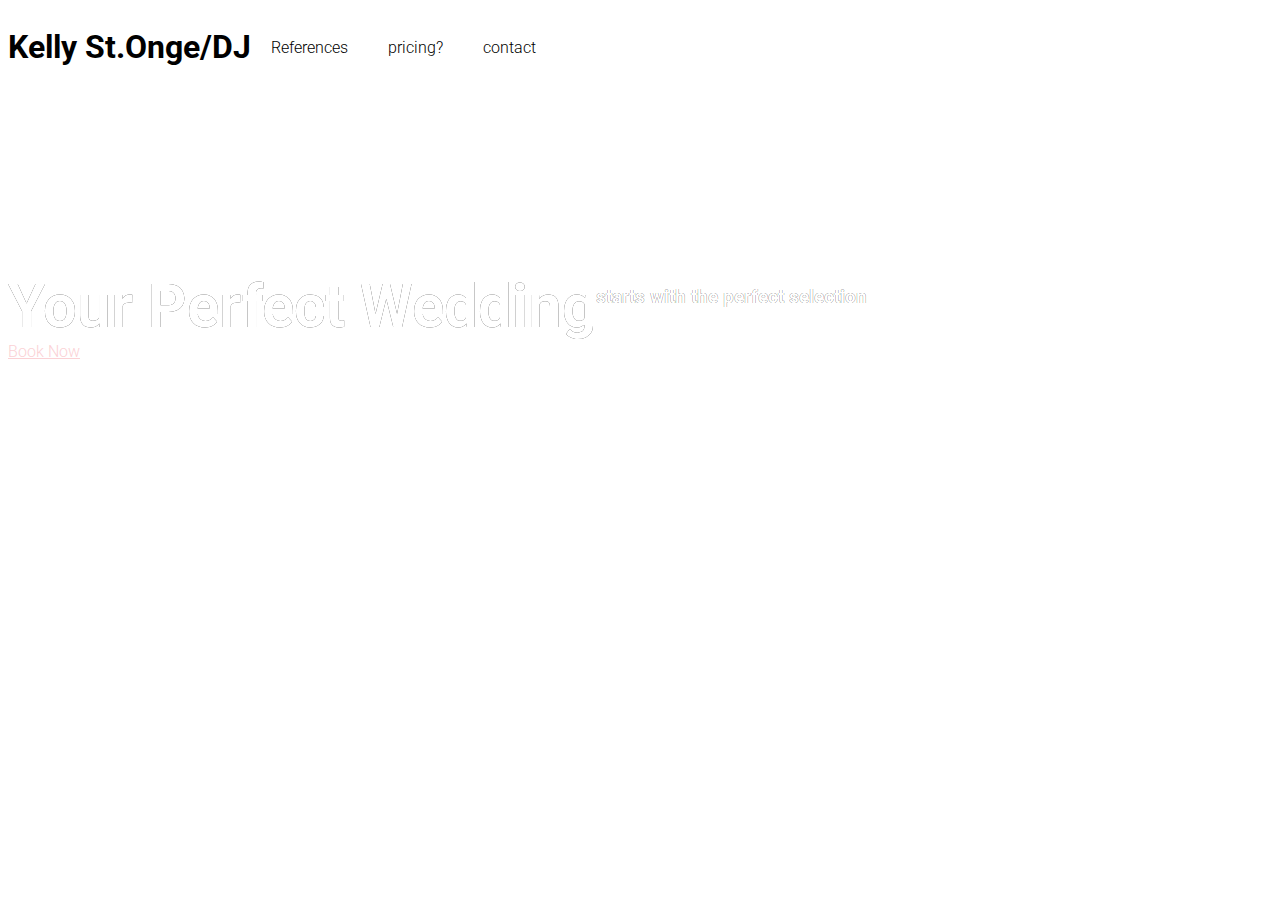
==== index.html @ f78973b4 "Save my work" ====
<!DOCTYPE html>
<html>
<header class="container">
  <div class="row">
    <h1 class="col-sm-4">Kelly St.Onge/DJ</h1>
   <nav class="col-sm-8 text-right">
    <p>References</p>
    <p>pricing?</p>
    <p>contact</p>
   </nav>
  </div>

  <section class="jumbotron">
    <div class="container">
      <div class="row text-center" >
      	<h2>Your Perfect Wedding</h2>
      <h3>starts with the perfect selection</h3>


      </div>
     <a class="btn btn-primary" href="#" role="button">Book Now</a>
    </div>

</section>

  </header>
<head>
  <title>Dj Kelly St.Onge </title>
  <meta charset="utf-8"/>
  <link rel="stylesheet" href="https://maxcdn.bootstrapcdn.com/bootstrap/3.3.6/css/bootstrap.min.css" integrity="sha384-1q8mTJOASx8j1Au+a5WDVnPi2lkFfwwEAa8hDDdjZlpLegxhjVME1fgjWPGmkzs7" crossorigin="anonymous">
  <link href='https://fonts.googleapis.com/css?family=Roboto:300,400,700' rel='stylesheet' type='text/css'>
  <link rel="stylesheet" type="text/css" href="main.css">
</head>
<body>



</body>
</html>
---- main.css ----
body {
  font-family: 'Roboto', sans-serif;
  font-weight: 300;
}

header {
  padding: 20px 0;
}

header .row,
footer .row {
  display: flex;
  align-items: center;
}

header h1 {
  font-weight: 700;
  margin: 0;
}

header nav {
  display: flex;
  justify-content: flex-end;
}

header p {
  padding: 0 20px;
  margin: 0;
}

.jumbotron {
  display: flex;
  align-items: center;
  background-image: url('https://i.imgur.com/MZZ8Wvb.jpg');
  background-size: cover;
  color: #ffffff;
  height: 500px;
  text-shadow: 0.25px 0.25px 0.25px #000000;
}

.jumbotron h2 {
  font-size: 60px;
  font-weight: 700;
  margin: 0;
  color: #fff;
}

.jumbotron h3 {
  margin: 0 0 20px;
  color: #fff;
}

section .row img {
  margin: 0 0 30px;
  width: 100%;
}

.col-md-6 {
  margin: 0 0 30px;
}

.btn.btn-primary {
  border-radius: 2px;
  border: 0px;
  color: #fbd1d5;
  text-shadow: none;
  background-color: #ffffff;
}

.btn.btn-primary:hover {
  color: #ffffff;
  background-color: #fbd1d5;
}

.btn-secondary {
  background-color: #E8DFE0;
  color: #ffffff;
  margin: 0 0 30px;
}

footer {
  font-size: 12px;
  padding: 20px 0;
}

footer .col-sm-8 {
  display: flex;
  justify-content: flex-end;
}

footer ul {
  list-style: none;
}

footer li img {
  width: 32px;
  height: 32px;
}
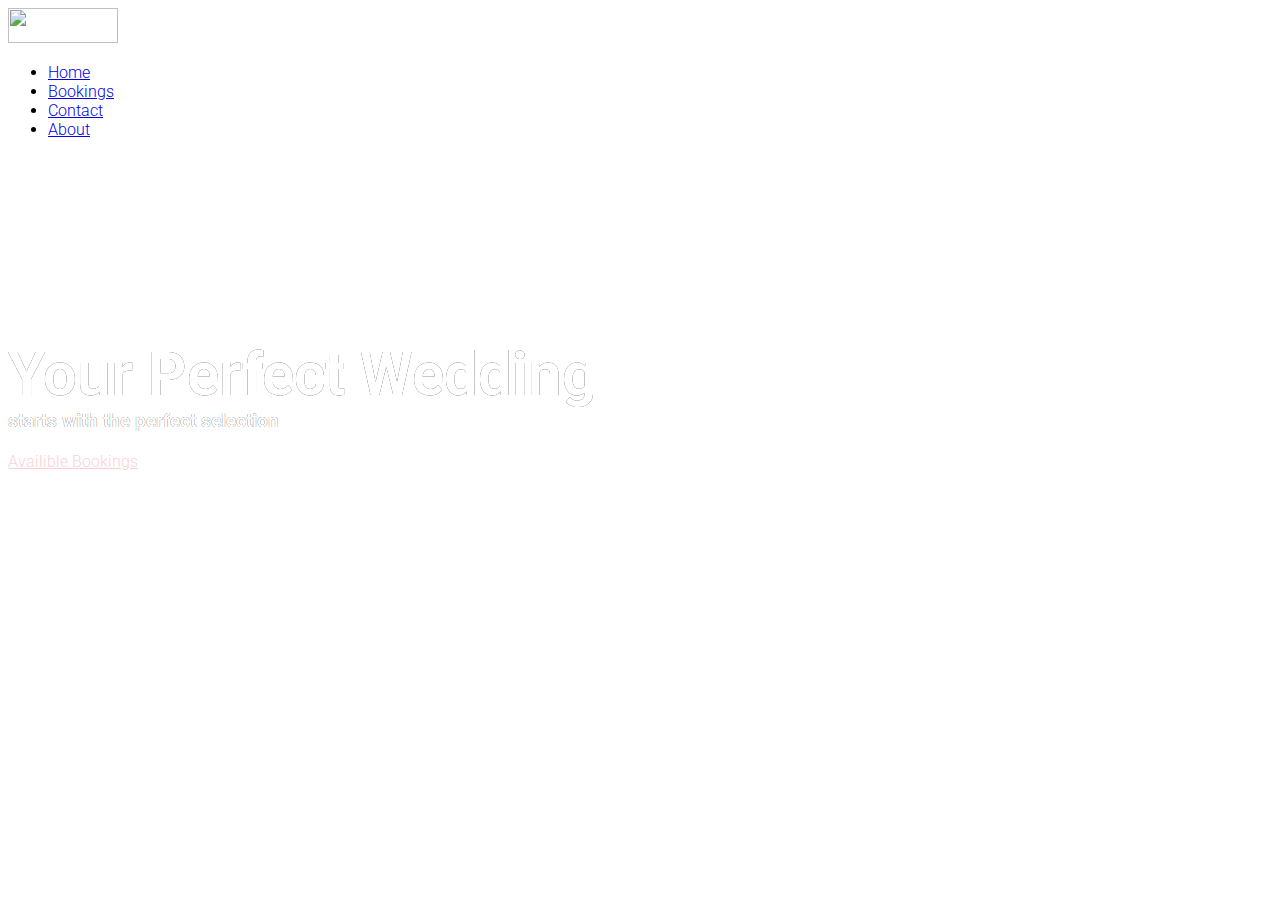
==== commit 1570bd7d: "index.html , contact stuf" ====
--- a/index.html
+++ b/index.html
@@ -1,24 +1,35 @@
 <!DOCTYPE html>
 <html>
-<header class="container">
-  <div class="row">
-    <h1 class="col-sm-4">Kelly St.Onge/DJ</h1>
-   <nav class="col-sm-8 text-right">
-    <p>References</p>
-    <p>pricing?</p>
-    <p>contact</p>
-   </nav>
+
+
+<div class="container">
+ <nav class="navbar navbar-inverse">
+   <div class="container">
+     <div class="navbar-header">
+       <a class="navbar-brand" href="index.html">
+          <img src="/Users/kellyst.onge/Documents/DJWebsite/hometag.png" width="110" height="35" alt="">
+       </a>
+     </div>
+     <div>
+       <ul class="nav navbar-nav">
+         <li class="active"><a href="index.html">Home</a></li>
+         <li><a href="bookings.html">Bookings</a></li>
+         <li><a href="contact.html">Contact</a></li>
+         <li><a href="#">About</a></li>
+       </ul>
+    </div>
   </div>
+</nav>
+</div>
 
-  <section class="jumbotron">
+
+<section class="jumbotron">
     <div class="container">
       <div class="row text-center" >
       	<h2>Your Perfect Wedding</h2>
       <h3>starts with the perfect selection</h3>
-
-
+<a class="btn btn-primary" href="bookings.html" role="button">Availible Bookings</a>
       </div>
-     <a class="btn btn-primary" href="#" role="button">Book Now</a>
     </div>
 
 </section>
--- a/main.css
+++ b/main.css
@@ -31,10 +31,20 @@
 .jumbotron {
   display: flex;
   align-items: center;
-  background-image: url('https://i.imgur.com/MZZ8Wvb.jpg');
+  background-image: url('https://i.imgur.com/l5aIHHf.jpg?1');
   background-size: cover;
   color: #ffffff;
   height: 500px;
+  text-shadow: 0.25px 0.25px 0.25px #000000;
+}
+
+.jumbotron2 {
+  display: flex;
+  align-items: center;
+  background-image: url('https://i.imgur.com/z37SAxy.png');
+  background-size: cover;
+  color: #ffffff;
+  height: 1000px;
   text-shadow: 0.25px 0.25px 0.25px #000000;
 }
 
@@ -46,6 +56,17 @@
 }
 
 .jumbotron h3 {
+  margin: 0 0 20px;
+  color: #fff;
+}
+.jumbotron2 h2 {
+  font-size: 60px;
+  font-weight: 700;
+  margin: 0;
+  color: #fff;
+}
+
+.jumbotron2 h3 {
   margin: 0 0 20px;
   color: #fff;
 }
